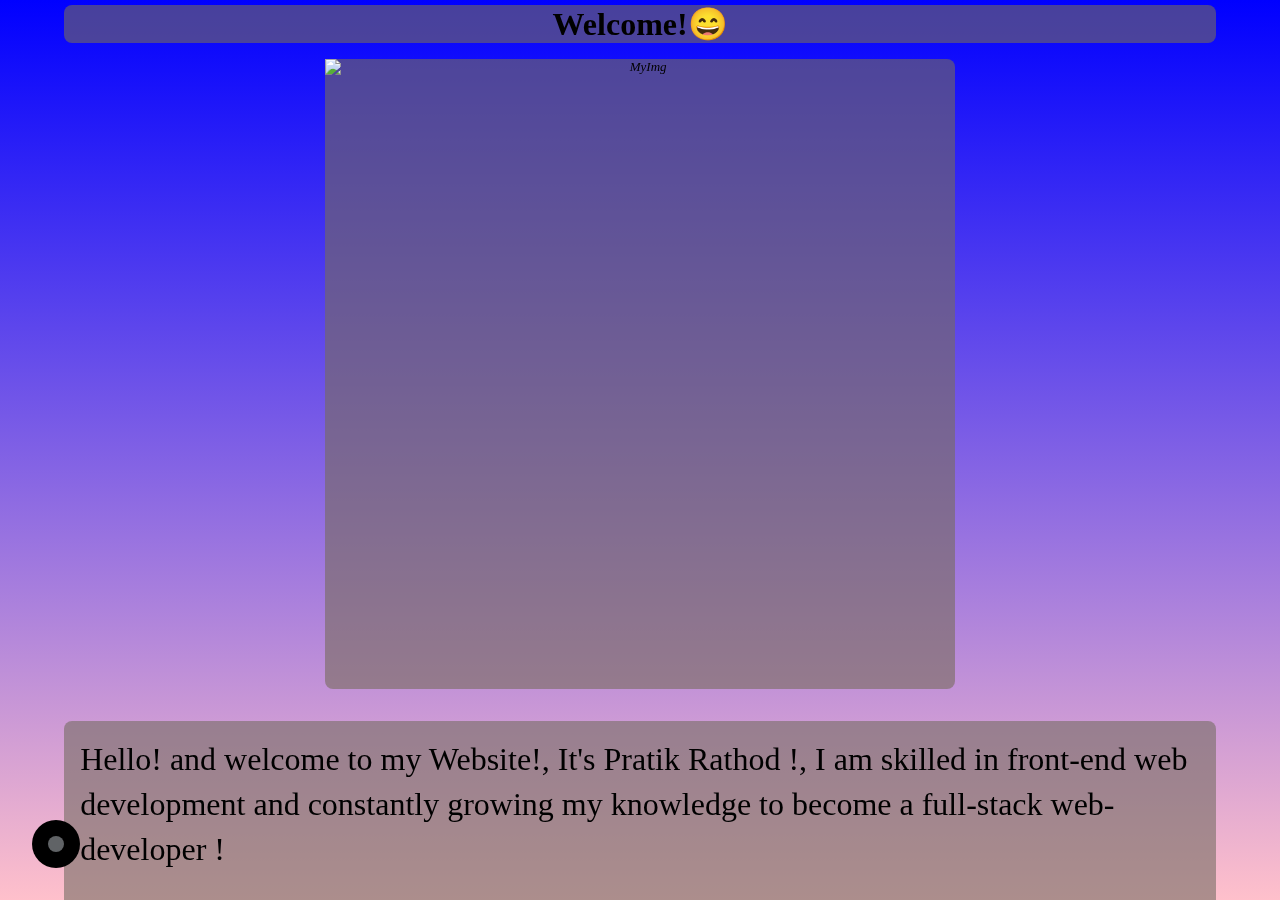
==== index.html @ fc070942 "added images in the skill section and styled it" ====
<!DOCTYPE html>
<html lang="en">
  <head>
    <meta charset="UTF-8" />
    <meta http-equiv="Permissions-Policy" content="interest-cohort=()">
    <meta name="viewport" content="width=device-width, initial-scale=1.0" />
    <link rel="stylesheet" href="style.css" />
    <link rel="stylesheet" href="index.css" />
    <link rel="manifest" href="manifest.json">
    <script src="service-worker.js" defer></script>
    <script src="main.js" defer> </script>
    <script>
      if ('serviceWorker' in navigator) {
        navigator.serviceWorker.register('/service-worker.js')
          .then((registration) => {
            console.log('Service Worker registered with scope:', registration.scope);
          })
          .catch((error) => {
            console.error('Service Worker registration failed:', error);
          });
      }
    </script>
    <link rel="shortcut icon" href="images/icons/icon-512.png" type="image/x-icon">
    <title>Pratik Rathod</title>
  </head>
  <body>
  <!--gap body-->
    <!-- NAVIGATION -->
    <nav>
      <input type="checkbox" id = 'navbar' unchecked>
      <button class="button" to="home"><img src="./images/Home.png" alt=""></button>
      <button class="button" to="aboutme"><img src="./images/person.png" alt=""></button>
      <button class="button" to="contactme"><img src="./images/contact.png" alt=""></button>
      <span></span>
    </nav>
  <!-- gap body-->
    <!-- 3D-CUBE -->
    <div class="container">
      <!-- gap container-->
      <div class="layer-1">
      <div class="layer-2">
        <main class="about">
            <h1 class="welcome">Welcome!😄</h1>
            <section>
              <!-- gap -->
              <div class="me">
                <img src="" alt="MyImg" srcset="">
              </div>
              <div class="description">
                <p>Hello! and welcome to my Website!,
                  It's Pratik Rathod !,
                  I am skilled in front-end web development 
                  and constantly growing my knowledge to become
                  a full-stack web-developer !
                </p>
              </div>
              <!-- gap -->
              <!-- gap -->
            </section>
        </main>
      </div>
      </div>
      <!-- gap container-->
      <!-- gap container-->
      <div class="layer-1">
      <div class="layer-2">
          <section class="skills">
          <ul class="list">
            <li class="list-items">JavaScript<img src="https://upload.wikimedia.org/wikipedia/commons/9/99/Unofficial_JavaScript_logo_2.svg"
              alt="JavaScript"></li>
            <li class="list-items">HTML5<img src="images/HTML5_Badge.svg" alt="HTML5"></li>
            <li class="list-items">CSS3<img src="https://upload.wikimedia.org/wikipedia/commons/6/62/CSS3_logo.svg"
              alt="CSS3"></li>
            <li class="list-items">Java
            <a href="https://dev.java">
              <img src="https://dev.java/assets/images/java-affinity-logo-icode-lg.png" />
            </a>
            </li>
            <li class="list-items">Python<img src="https://s3.dualstack.us-east-2.amazonaws.com/pythondotorg-assets/media/files/python-logo-only.svg" alt="Python"></li>
          </ul>
          </section>
      </div>
      </div>
      <!-- gap container-->
      <!-- gap container-->
      <div class="layer-1">
      <div class="layer-2">
          <section class="contactme">
          <ul class="list">
            <li class="list-items"><a href="http://">LinkedIn</a></li>
            <li class="list-items"><a href="mailto:">E-mail</a></li>
            <li class="list-items"><a href="http://">GitHub</a></li>
          </ul>
          </section> 
      </div>
      </div>
    <!-- gap container-->
    </div>
  <!-- gap body-->
  </body>
</html>
---- style.css ----
*{
    box-sizing: border-box;
    margin: 0px;
    /* debug lines!! */
    /* outline: 1px solid red;  */
}

/* 
    Explaination of layers : 
    layer-1 is an rotation layer which has a set rotation value 
    layer-2 is the content container which is at fixed distance from the layer which
    that provides the cube effect and maintains the content scroll on each page!

*/
@property --rotate-x{
    syntax: "<angle>";
    inherits:true;
    initial-value : 0deg;
}
@property --rotate-y{
    syntax: "<angle>";
    inherits:true;
    initial-value : 0deg;
}
@property --rotate-z{
    syntax: "<angle>";
    inherits:true;
    initial-value : 0deg;
}
@property --perspective{
    syntax: "<length>";
    inherits: true;
    initial-value: 0px;
}
body{
    overflow: hidden;
}
.container{
    --perspective: max(100svh,100svw);
    --rotate-x:0deg;
    --rotate-y:0deg;
    --rotate-z:0deg;
    position:absolute;
    perspective: var(--perspective);
    height: 100svh;
    width: 100svw;
    padding: .3px;
    display: block;
    background: linear-gradient( rgb(0, 0, 0) , #8f8787);
}
.layer-1{
    position: absolute;   
    height: calc(100% - .3px);
    width: calc(100% - .3px);
    transform-style: preserve-3d;
    backface-visibility: hidden;
    transform-origin: center;
    transition: transform 1s ease-in-out;
}
.layer-1:nth-of-type(1){
    transform: 
    translateZ( calc( calc(-1 * var(--perspective)) / 2 ))
    rotateX(var(--rotate-x)) 
    rotateY(var(--rotate-y)) 
    ;
}
.layer-1:nth-of-type(2){
    transform: 
    translateZ( calc( calc(-1 * var(--perspective)) / 2 ))
    rotateX(var(--rotate-x)) 
    rotateY( calc(-90deg + var(--rotate-y)) ) 
    ;
}
.layer-1:nth-of-type(3){
    transform: 
    translateZ( calc( calc(-1 * var(--perspective)) / 2 ))
    rotateX( calc(90deg + var(--rotate-x)) ) 
    /* rotateY(var(--rotate-y)) */
    ;
}
.layer-2{
    display: flex;
    height: 100%;
    transform-style: preserve-3d;
    scale: 1;
    overflow-x:hidden;
    overflow-y:auto ;
    backface-visibility: hidden;
}

.layer-1:nth-of-type(1) .layer-2{background-color: rgba(127, 255, 212, 0.62);}
.layer-1:nth-of-type(2) .layer-2{background-color: rgba(255, 99, 71, 0.568);}
.layer-1:nth-of-type(3) .layer-2{background-color: rgba(65, 105, 225, 0.595);}

.layer-1:nth-of-type(1) .layer-2{transform: translateZ( calc( var(--perspective) / 2 ) );}
.layer-1:nth-of-type(2) .layer-2{transform: translateZ( calc( var(--perspective) / 2 ) );}
.layer-1:nth-of-type(3) .layer-2{transform: translateZ( calc( var(--perspective) / 2 ) );}


nav{
    --nav-len:3rem;
    position: fixed;
    bottom: 2rem;
    left: 2rem;
    height: var(--nav-len);
    aspect-ratio: 1;
    z-index: 13;
}
nav span{
    border-radius:50%;
    opacity: .4;
    pointer-events: none;
    position:absolute;
    inset: 1rem;
    background-color: aliceblue;
    animation: 3s linear infinite throbbing;
}
nav button{
    outline: none;
    border: none;
    background-color: rgba(0, 0, 0, 0.508);
    background-blend-mode:multiply;
    position: absolute;
    inset: 0;
    scale: 0;
    text-align: center;
    pointer-events: none;
    mix-blend-mode: multiply;
    border-radius:50%;
}
nav,nav button{
    transition: .6s linear transform,1s .4s ease scale;
}
nav button :hover{
    scale: 1.2;
}
#navbar{
    height: var(--nav-len);
    aspect-ratio: 1;
    position: absolute;
    appearance: none;
    display: block;
    background-color: black;
    border-radius: 50%;
}
nav:has(:checked) { 
    transform: translate(calc(var(--nav-len) * 1),calc( var(--nav-len) * -1));
}
nav:has(:checked) #navbar{
    transform: scale(.7);
}
nav:has(:checked) span{
    animation-play-state: paused;
}
nav :checked~button{
    scale:1;
    pointer-events: initial;
    display: block;
}
nav :checked~[to="home"]{
    transform: translate(0rem, 4rem);
}
nav :checked~[to="aboutme"]{
    transform:translate( -4rem,4rem);
}
nav :checked~[to="contactme"]{
    transform:translate(-4rem ,0rem);
}

@keyframes throbbing {
    0%,100%{
        transform: scale(1.5);
    }
    20%,50%{
        transform: scale(2);
    }
    30%,60%{
        transform: scale(1.3);
    }
}
---- index.css ----
.about,.contactme,.skills{
    background: no-repeat linear-gradient(#0000ff,#ffc0cb);
    background-size: cover;
    width: 100%;
    height: 100svh;
    padding: .3rem;
    overflow-x: hidden;
    overflow-y: auto;
    display: flex;
    flex-wrap: wrap;
    gap: 1rem;  
    align-content: flex-start;
    justify-content: space-evenly;
}
.me,.description,.welcome{
    display: block;
    background-color: rgba(118, 107, 91, 0.6);
    border-radius: .5rem;
    max-width: 90svw;
}
.welcome{
    width: 92%;
    max-height: 5rem;
    text-align: center;
}
.about section{
    display: flex;
    flex-wrap: wrap;
    justify-content: space-around;
    align-items: flex-start;
    align-content: flex-start;
    gap:2rem;
}

.me{
    aspect-ratio: 1;
    min-height: 70vh;
}
.me img{
    object-fit: cover;
    display: block;
    text-align: center;
    font-style: italic;
    display: block;
}
.description{
    text-align: balance;
    font-size: 2rem;
    line-height: 1.4;
    padding: .5em;
    background-color: rgba(116, 108, 98, 0.6);
    display: block;
    padding-bottom: 6rem;
    max-width: 90svw;
}
.skills .list{
    height: 100%;
    width: 100%;
}
.list{
    display: flex;
    flex-direction: column;
    justify-content: space-evenly;
    gap:1.5rem;
    /* background-color: rgba(116, 108, 98, 0.6); */
}
.list-items{    
    display: block;
    font-size: 2rem;
    height: 3rem;
    background-color: rgba(116, 108, 98, 0.6);
    border-radius: .3rem;
    padding-left:.5rem ;
}

img{
    font-size: small;
    font-style: italic;
}

.skills img{
    height: 2rem;
    display:inline;
    object-position: center;
    object-fit: contain;
    vertical-align: middle;
}
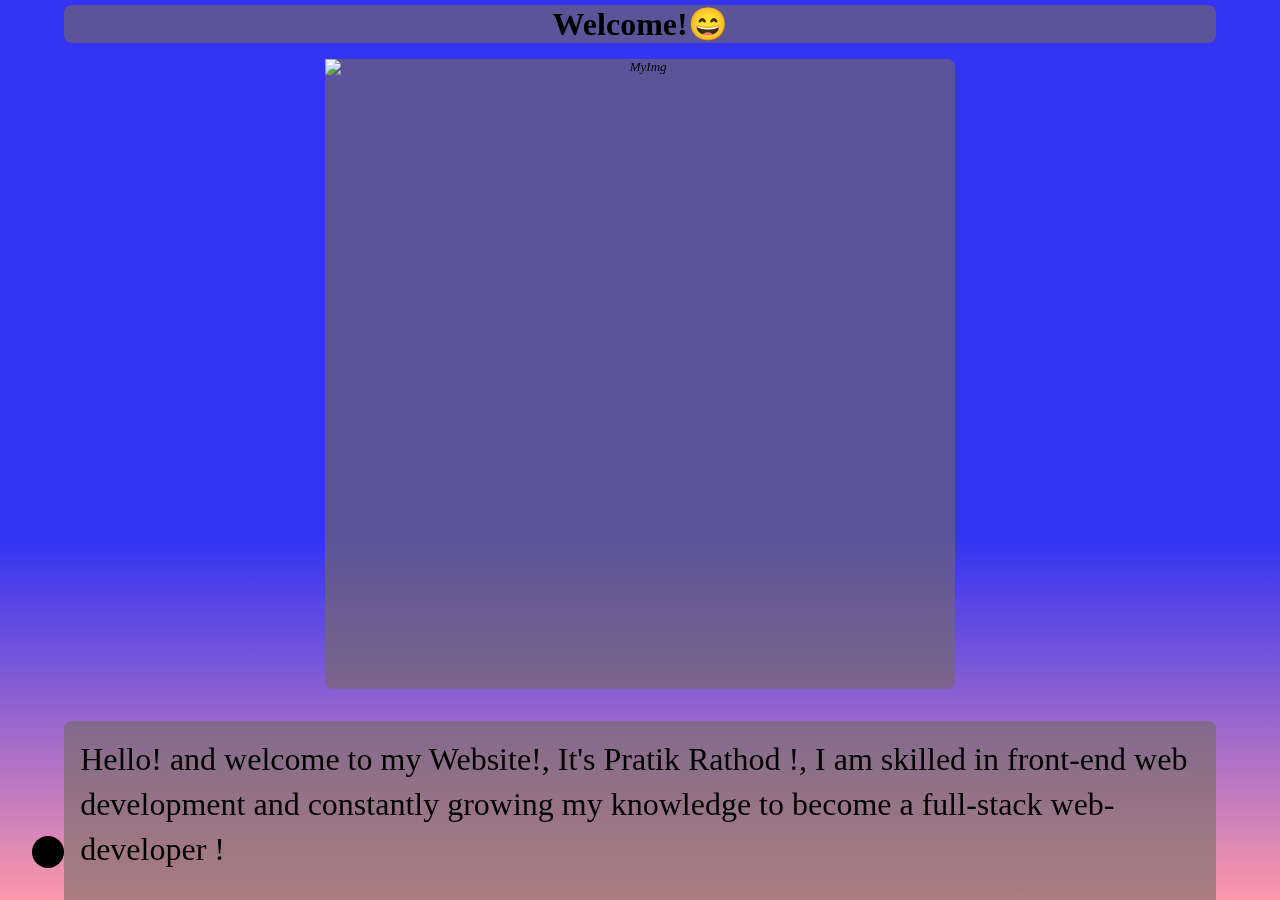
==== commit 28b5d0b6: "loader manipulation using js has been done, we've got a new navigation button animation!" ====
--- a/index.html
+++ b/index.html
@@ -31,7 +31,6 @@
       <button class="button" to="home"><img src="./images/Home.png" alt=""></button>
       <button class="button" to="aboutme"><img src="./images/person.png" alt=""></button>
       <button class="button" to="contactme"><img src="./images/contact.png" alt=""></button>
-      <span></span>
     </nav>
   <!-- gap body-->
     <!-- 3D-CUBE -->
@@ -67,16 +66,28 @@
           <section class="skills">
           <ul class="list">
             <li class="list-items">JavaScript<img src="https://upload.wikimedia.org/wikipedia/commons/9/99/Unofficial_JavaScript_logo_2.svg"
-              alt="JavaScript"></li>
-            <li class="list-items">HTML5<img src="images/HTML5_Badge.svg" alt="HTML5"></li>
-            <li class="list-items">CSS3<img src="https://upload.wikimedia.org/wikipedia/commons/6/62/CSS3_logo.svg"
-              alt="CSS3"></li>
+              alt="JavaScript">
+              <span class = "loader" id = 'js-loader'>%</span>
+            </li>
+            <li class="list-items">HTML5
+              <img src="images/HTML5_Badge.svg" alt="HTML5">
+              <span class = "loader" id = 'html-loader'>%</span>
+            </li>
+            <li class="list-items">CSS3
+              <img src="https://upload.wikimedia.org/wikipedia/commons/6/62/CSS3_logo.svg"
+              alt="CSS3">
+              <span class = "loader" id = 'css-loader'>%</span>
+            </li>
             <li class="list-items">Java
             <a href="https://dev.java">
               <img src="https://dev.java/assets/images/java-affinity-logo-icode-lg.png" />
             </a>
+              <span class = "loader" id = 'java-loader'>%</span>
             </li>
-            <li class="list-items">Python<img src="https://s3.dualstack.us-east-2.amazonaws.com/pythondotorg-assets/media/files/python-logo-only.svg" alt="Python"></li>
+            <li class="list-items">Python
+              <img src="https://s3.dualstack.us-east-2.amazonaws.com/pythondotorg-assets/media/files/python-logo-only.svg" alt="Python">
+              <span class = "loader" id = 'python-loader'>%</span>
+            </li>
           </ul>
           </section>
       </div>
@@ -88,8 +99,8 @@
           <section class="contactme">
           <ul class="list">
             <li class="list-items"><a href="http://">LinkedIn</a></li>
-            <li class="list-items"><a href="mailto:">E-mail</a></li>
-            <li class="list-items"><a href="http://">GitHub</a></li>
+            <li class="list-items"><a href="mailto:pratikisback75@gmail.com">E-mail</a></li>
+            <li class="list-items"><a href="http://github.com/PratikVR/">GitHub</a></li>
           </ul>
           </section> 
       </div>
--- a/style.css
+++ b/style.css
@@ -98,7 +98,7 @@
 
 
 nav{
-    --nav-len:3rem;
+    --nav-len:2rem;
     position: fixed;
     bottom: 2rem;
     left: 2rem;
@@ -106,30 +106,43 @@
     aspect-ratio: 1;
     z-index: 13;
 }
-nav span{
-    border-radius:50%;
-    opacity: .4;
-    pointer-events: none;
-    position:absolute;
-    inset: 1rem;
-    background-color: aliceblue;
-    animation: 3s linear infinite throbbing;
+
+nav::before,
+nav::after{
+    content:'';
+    height:100%;
+    z-index: -1;
+    background-color: transparent;
+    position: absolute;
+    display: grid;
+    aspect-ratio: 1/1;
+    border-radius: 50%;
+    box-shadow: 0 0 0 0 rgba(58, 58, 58, 0.5);
+}
+nav::after{
+    animation : pulse 1s 1s alternate infinite ;
+}
+nav::before{
+    animation : pulse 2s forwards ;
 }
 nav button{
     outline: none;
     border: none;
     background-color: rgba(0, 0, 0, 0.508);
-    background-blend-mode:multiply;
     position: absolute;
     inset: 0;
     scale: 0;
     text-align: center;
     pointer-events: none;
-    mix-blend-mode: multiply;
     border-radius:50%;
 }
+nav button img{
+    display: block;
+    height: 80%;
+    aspect-ratio:  1/1;
+}
 nav,nav button{
-    transition: .6s linear transform,1s .4s ease scale;
+    transition: .5s linear transform,1s .4s ease scale;
 }
 nav button :hover{
     scale: 1.2;
@@ -146,12 +159,7 @@
 nav:has(:checked) { 
     transform: translate(calc(var(--nav-len) * 1),calc( var(--nav-len) * -1));
 }
-nav:has(:checked) #navbar{
-    transform: scale(.7);
-}
-nav:has(:checked) span{
-    animation-play-state: paused;
-}
+
 nav :checked~button{
     scale:1;
     pointer-events: initial;
@@ -167,6 +175,17 @@
     transform:translate(-4rem ,0rem);
 }
 
+@keyframes pulse {
+    to{
+        box-shadow: 0 0 0 1vh rgba(58, 58, 58, 0.608);
+    }
+}
+
+@keyframes load-width {
+    from{
+        width:0%;
+    }
+}
 @keyframes throbbing {
     0%,100%{
         transform: scale(1.5);
--- a/index.css
+++ b/index.css
@@ -1,6 +1,6 @@
 
 .about,.contactme,.skills{
-    background: no-repeat linear-gradient(#0000ff,#ffc0cb);
+    background: no-repeat linear-gradient(#3434f2 60%,#fc98a9);
     background-size: cover;
     width: 100%;
     height: 100svh;
@@ -65,10 +65,11 @@
     gap:1.5rem;
     /* background-color: rgba(116, 108, 98, 0.6); */
 }
-.list-items{    
+.list-items{
+    position:relative;    
     display: block;
     font-size: 2rem;
-    height: 3rem;
+    /* height: 3rem; */
     background-color: rgba(116, 108, 98, 0.6);
     border-radius: .3rem;
     padding-left:.5rem ;
@@ -78,7 +79,17 @@
     font-size: small;
     font-style: italic;
 }
-
+.loader{
+    display : block;
+    margin-top: 0.5rem;
+    height: 1rem;
+    width: 0%;
+    border-radius: 0vw  10vw 10vw 0vw;
+    transition: width 2s 1s ease;
+    animation:load-width 1s linear;
+    background : linear-gradient(rgba(255, 217, 0, 0.404),rgba(0, 0, 255, 0.29)),
+    linear-gradient(45deg,rgba(0, 195, 255, 0.404),rgba(255, 162, 0, 0.29));
+}
 .skills img{
     height: 2rem;
     display:inline;
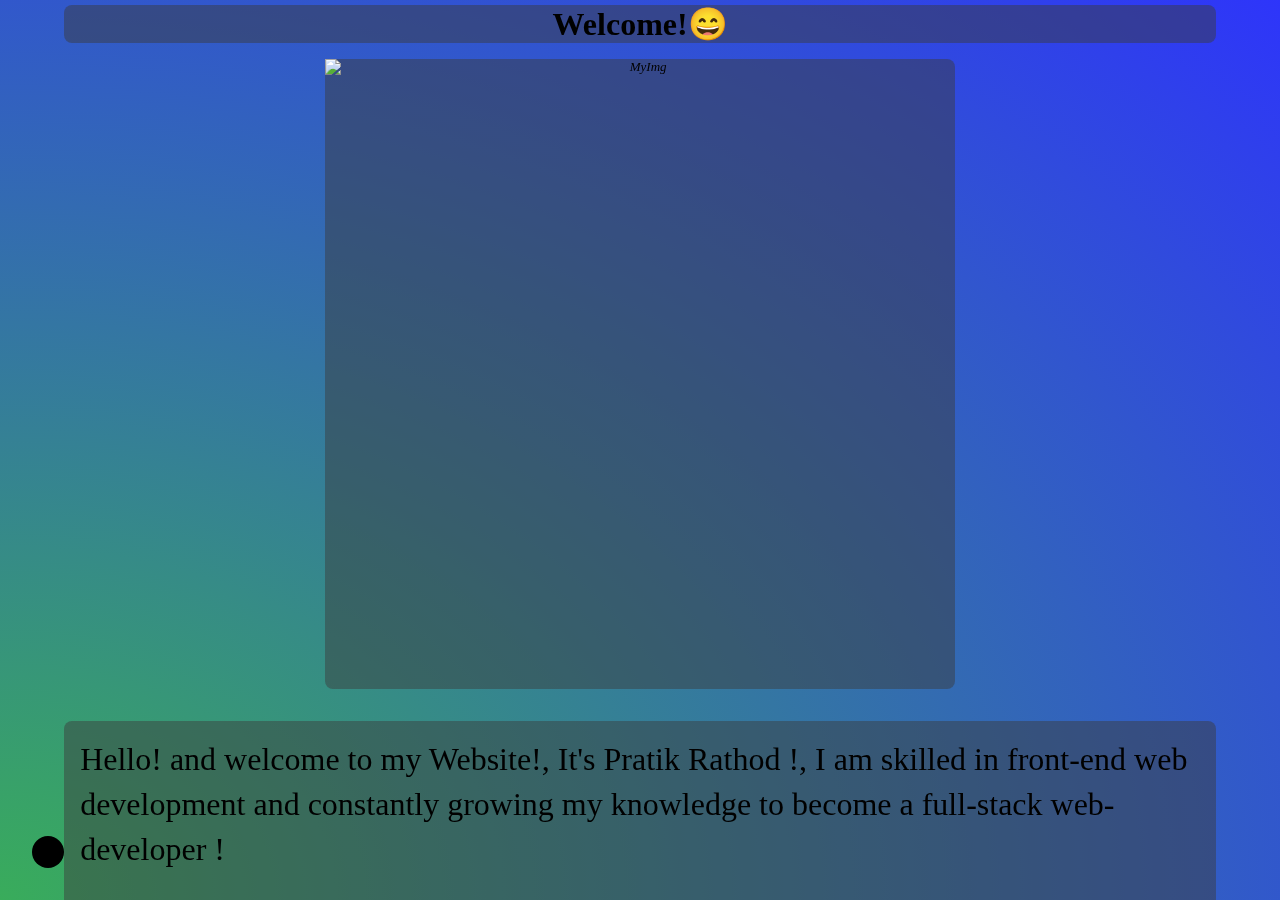
==== commit 595d16c5: "links to the projects is been added and some minor style has been changed PS: issues with the Tic-Ta" ====
--- a/index.html
+++ b/index.html
@@ -89,6 +89,12 @@
               <span class = "loader" id = 'python-loader'>%</span>
             </li>
           </ul>
+          <div class='projects-container'>
+            <h3>My Creations</h3>
+            <section class="project"><a href="/PracticeWeb/Tic-Tac-Toe/index.html">Tic-Tac-Toe (minimax algorithm) with vanilla js</a></section>
+            <section class="project"><a href="/PracticeWeb/orbit/orbit.html">Animated Orbiting Elements - pure CSS</a></section>
+            <section class="project"><a href="/PracticeWeb/Understanding3D_CSS/index.html">Interactive Understanding of 3D-css properties - pure CSS</a></section>
+          </div>
           </section>
       </div>
       </div>
--- a/style.css
+++ b/style.css
@@ -1,3 +1,15 @@
+:root{
+    --black-semi-transparent : rgba(58, 58, 58, 0.474);
+    --tomato-semi-transparent :rgba(255, 99, 71, 0.568);
+    --cyan-semi-transparent : rgba(127, 255, 212, 0.62);
+    --metal-blue-semi-transparent :rgba(65, 105, 225, 0.595);
+    --page-background : linear-gradient(45deg, #7BE0B4, #E77054);
+    --page-background2 : linear-gradient(135deg, #6D38C0, #D07429);
+    --page-background3 : radial-gradient(at left bottom, #39AC5B, #2E35FA);
+    --page-backface-visibility : hidden;
+    --loader-gradient : linear-gradient(rgba(255, 217, 0, 0.404),rgba(0, 0, 255, 0.29)),
+                        linear-gradient(45deg,rgba(0, 195, 255, 0.404),rgba(255, 162, 0, 0.29));
+}
 *{
     box-sizing: border-box;
     margin: 0px;
@@ -6,7 +18,7 @@
 }
 
 /* 
-    Explaination of layers : 
+    Explanation of layers : 
     layer-1 is an rotation layer which has a set rotation value 
     layer-2 is the content container which is at fixed distance from the layer which
     that provides the cube effect and maintains the content scroll on each page!
@@ -46,14 +58,14 @@
     width: 100svw;
     padding: .3px;
     display: block;
-    background: linear-gradient( rgb(0, 0, 0) , #8f8787);
+    background: linear-gradient( black , grey);
 }
 .layer-1{
     position: absolute;   
     height: calc(100% - .3px);
     width: calc(100% - .3px);
     transform-style: preserve-3d;
-    backface-visibility: hidden;
+    backface-visibility:var(--page-backface-visibility);
     transform-origin: center;
     transition: transform 1s ease-in-out;
 }
@@ -85,17 +97,16 @@
     scale: 1;
     overflow-x:hidden;
     overflow-y:auto ;
-    backface-visibility: hidden;
-}
-
-.layer-1:nth-of-type(1) .layer-2{background-color: rgba(127, 255, 212, 0.62);}
-.layer-1:nth-of-type(2) .layer-2{background-color: rgba(255, 99, 71, 0.568);}
-.layer-1:nth-of-type(3) .layer-2{background-color: rgba(65, 105, 225, 0.595);}
+    backface-visibility: var(--page-backface-visibility);
+}
+
+.layer-1:nth-of-type(1) .layer-2{background-color: var(--cyan-semi-transparent);}
+.layer-1:nth-of-type(2) .layer-2{background-color: var(--tomato-semi-transparent);}
+.layer-1:nth-of-type(3) .layer-2{background-color: var(--metal-blue-semi-transparent);}
 
 .layer-1:nth-of-type(1) .layer-2{transform: translateZ( calc( var(--perspective) / 2 ) );}
 .layer-1:nth-of-type(2) .layer-2{transform: translateZ( calc( var(--perspective) / 2 ) );}
 .layer-1:nth-of-type(3) .layer-2{transform: translateZ( calc( var(--perspective) / 2 ) );}
-
 
 nav{
     --nav-len:2rem;
@@ -106,7 +117,6 @@
     aspect-ratio: 1;
     z-index: 13;
 }
-
 nav::before,
 nav::after{
     content:'';
@@ -117,7 +127,7 @@
     display: grid;
     aspect-ratio: 1/1;
     border-radius: 50%;
-    box-shadow: 0 0 0 0 rgba(58, 58, 58, 0.5);
+    box-shadow: 0 0 0 0 var(--black-semi-transparent);
 }
 nav::after{
     animation : pulse 1s 1s alternate infinite ;
@@ -128,7 +138,7 @@
 nav button{
     outline: none;
     border: none;
-    background-color: rgba(0, 0, 0, 0.508);
+    background-color: var(--black-semi-transparent);
     position: absolute;
     inset: 0;
     scale: 0;
@@ -153,31 +163,31 @@
     position: absolute;
     appearance: none;
     display: block;
+    outline:none;
     background-color: black;
     border-radius: 50%;
 }
 nav:has(:checked) { 
     transform: translate(calc(var(--nav-len) * 1),calc( var(--nav-len) * -1));
 }
-
 nav :checked~button{
     scale:1;
     pointer-events: initial;
     display: block;
 }
 nav :checked~[to="home"]{
-    transform: translate(0rem, 4rem);
+    transform: translate(0rem, 3rem);
 }
 nav :checked~[to="aboutme"]{
-    transform:translate( -4rem,4rem);
+    transform:translate( -3rem,3rem);
 }
 nav :checked~[to="contactme"]{
-    transform:translate(-4rem ,0rem);
+    transform:translate(-3rem ,0rem);
 }
 
 @keyframes pulse {
     to{
-        box-shadow: 0 0 0 1vh rgba(58, 58, 58, 0.608);
+        box-shadow: 0 0 0 1vh var(--black-semi-transparent);
     }
 }
 
--- a/index.css
+++ b/index.css
@@ -1,6 +1,5 @@
-
 .about,.contactme,.skills{
-    background: no-repeat linear-gradient(#3434f2 60%,#fc98a9);
+    background: no-repeat var(--page-background2);
     background-size: cover;
     width: 100%;
     height: 100svh;
@@ -13,9 +12,15 @@
     align-content: flex-start;
     justify-content: space-evenly;
 }
+.about{
+    background:no-repeat var(--page-background3);
+}
+.contactme{
+    background:no-repeat var(--page-background);
+}
 .me,.description,.welcome{
     display: block;
-    background-color: rgba(118, 107, 91, 0.6);
+    background-color: var(--black-semi-transparent);
     border-radius: .5rem;
     max-width: 90svw;
 }
@@ -32,7 +37,6 @@
     align-content: flex-start;
     gap:2rem;
 }
-
 .me{
     aspect-ratio: 1;
     min-height: 70vh;
@@ -49,7 +53,7 @@
     font-size: 2rem;
     line-height: 1.4;
     padding: .5em;
-    background-color: rgba(116, 108, 98, 0.6);
+    background-color:var(--black-semi-transparent);
     display: block;
     padding-bottom: 6rem;
     max-width: 90svw;
@@ -63,18 +67,15 @@
     flex-direction: column;
     justify-content: space-evenly;
     gap:1.5rem;
-    /* background-color: rgba(116, 108, 98, 0.6); */
 }
 .list-items{
     position:relative;    
     display: block;
     font-size: 2rem;
-    /* height: 3rem; */
-    background-color: rgba(116, 108, 98, 0.6);
+    background-color: var(--black-semi-transparent);
     border-radius: .3rem;
     padding-left:.5rem ;
 }
-
 img{
     font-size: small;
     font-style: italic;
@@ -87,8 +88,7 @@
     border-radius: 0vw  10vw 10vw 0vw;
     transition: width 2s 1s ease;
     animation:load-width 1s linear;
-    background : linear-gradient(rgba(255, 217, 0, 0.404),rgba(0, 0, 255, 0.29)),
-    linear-gradient(45deg,rgba(0, 195, 255, 0.404),rgba(255, 162, 0, 0.29));
+    background : var(--loader-gradient);
 }
 .skills img{
     height: 2rem;
@@ -96,4 +96,34 @@
     object-position: center;
     object-fit: contain;
     vertical-align: middle;
-}+}
+.projects-container{
+    width: 100%;
+    display: flex;
+    gap:1rem;
+    border-radius: 8px;
+    padding:8px;
+    align-items: center;
+    flex-direction: column;
+    background-color: var(--black-semi-transparent);
+    -webkit-border-radius: 8px;
+    -moz-border-radius: 8px;
+    -ms-border-radius: 8px;
+    -o-border-radius: 8px;
+}
+.project{
+    display: block;
+    width: 80%;
+    padding:8px;
+    border-radius: 100vw;
+    background-color: rgba(255, 255, 255, 0.337);
+    -webkit-border-radius: 100vw;
+    -moz-border-radius: 100vw;
+    -ms-border-radius: 100vw;
+    -o-border-radius: 100vw;
+}
+.project a{
+    text-decoration: none;
+    font-size: 1.2rem;
+    color:black;
+}
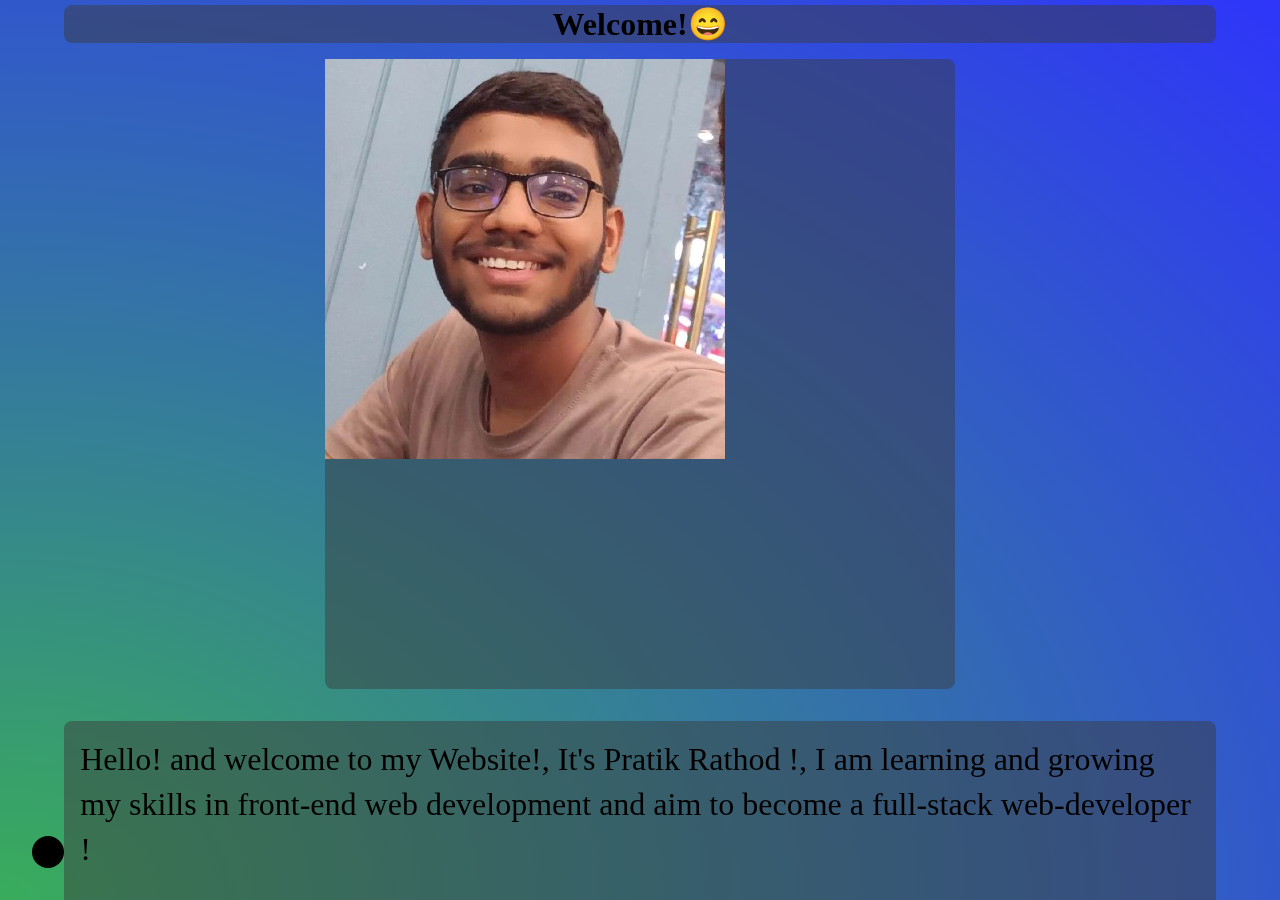
==== commit 57b4f748: "added my image" ====
--- a/index.html
+++ b/index.html
@@ -28,9 +28,9 @@
     <!-- NAVIGATION -->
     <nav>
       <input type="checkbox" id = 'navbar' unchecked>
-      <button class="button" to="home"><img src="./images/Home.png" alt=""></button>
-      <button class="button" to="aboutme"><img src="./images/person.png" alt=""></button>
-      <button class="button" to="contactme"><img src="./images/contact.png" alt=""></button>
+      <button class="button" to="home"><img src="./images/Home.png" alt="Home Button"></button>
+      <button class="button" to="aboutme"><img src="./images/person.png" alt="About me!"></button>
+      <button class="button" to="contactme"><img src="./images/contact.png" alt="Contact Me"></button>
     </nav>
   <!-- gap body-->
     <!-- 3D-CUBE -->
@@ -43,13 +43,13 @@
             <section>
               <!-- gap -->
               <div class="me">
-                <img src="" alt="MyImg" srcset="">
+                <img src="./images/MyImg.jpeg" alt="My Image" srcset="">
               </div>
               <div class="description">
                 <p>Hello! and welcome to my Website!,
                   It's Pratik Rathod !,
-                  I am skilled in front-end web development 
-                  and constantly growing my knowledge to become
+                  I am learning and growing my skills in front-end web development 
+                  and aim to become
                   a full-stack web-developer !
                 </p>
               </div>
@@ -93,6 +93,7 @@
             <h3>My Creations</h3>
             <section class="project"><a href="/PracticeWeb/Tic-Tac-Toe/index.html">Tic-Tac-Toe (minimax algorithm) with vanilla js</a></section>
             <section class="project"><a href="/PracticeWeb/orbit/orbit.html">Animated Orbiting Elements - pure CSS</a></section>
+            <section class="project"><a href="/PracticeWeb/CPUScheduling/index.html">Animated CPU Scheduling </a></section>
             <section class="project"><a href="/PracticeWeb/Understanding3D_CSS/index.html">Interactive Understanding of 3D-css properties - pure CSS</a></section>
           </div>
           </section>
@@ -104,7 +105,7 @@
       <div class="layer-2">
           <section class="contactme">
           <ul class="list">
-            <li class="list-items"><a href="http://">LinkedIn</a></li>
+            <li class="list-items"><a href="http://www.linkedin.com/in/pratikvr">LinkedIn</a></li>
             <li class="list-items"><a href="mailto:pratikisback75@gmail.com">E-mail</a></li>
             <li class="list-items"><a href="http://github.com/PratikVR/">GitHub</a></li>
           </ul>
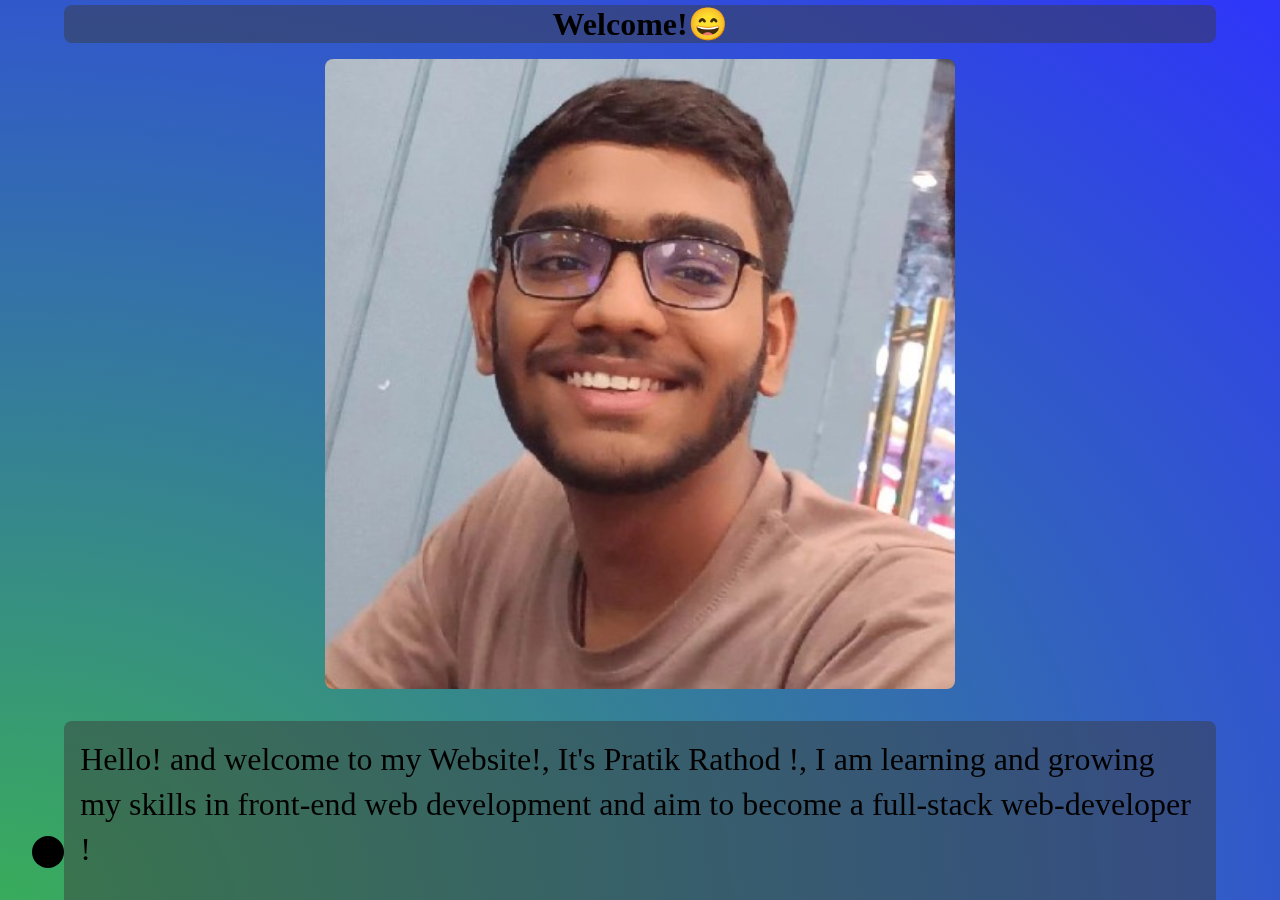
==== commit bed84d8d: "added my IoT project link" ====
--- a/index.html
+++ b/index.html
@@ -91,6 +91,7 @@
           </ul>
           <div class='projects-container'>
             <h3>My Creations</h3>
+            <section class="project"><a href="/PracticeWeb/demo-site-for-noise-reduction-system.html">IOT project - Noice Alarm web interface demo page</a></section>
             <section class="project"><a href="/PracticeWeb/Tic-Tac-Toe/index.html">Tic-Tac-Toe (minimax algorithm) with vanilla js</a></section>
             <section class="project"><a href="/PracticeWeb/orbit/orbit.html">Animated Orbiting Elements - pure CSS</a></section>
             <section class="project"><a href="/PracticeWeb/CPUScheduling/index.html">Animated CPU Scheduling </a></section>
--- a/index.css
+++ b/index.css
@@ -40,14 +40,17 @@
 .me{
     aspect-ratio: 1;
     min-height: 70vh;
+    overflow: hidden;
 }
 .me img{
-    object-fit: cover;
+    height: 100%;
+    width: 100%;
+    object-fit: contain;
     display: block;
     text-align: center;
     font-style: italic;
-    display: block;
 }
+
 .description{
     text-align: balance;
     font-size: 2rem;
